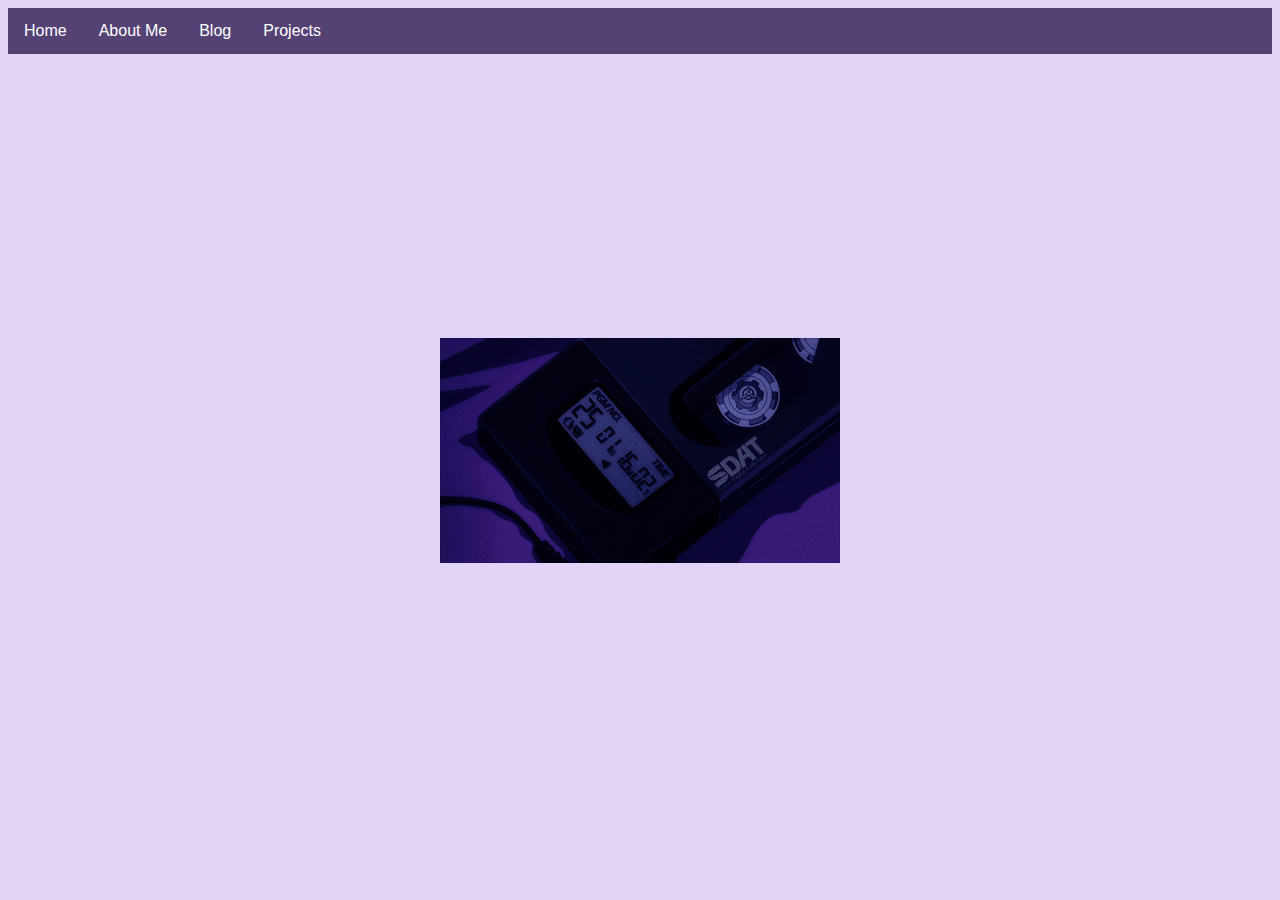
==== index.html @ baef8cce "Update index.html" ====
<!DOCTYPE html>
<html lang="en">
    <head>
      <meta charset="utf-utf-8" />
      <title>Dante Munno MEDP 285 Page</title>
      <link rel="apple-touch-icon" sizes="57x57" href="img/apple-icon-57x57.png">
      <link rel="apple-touch-icon" sizes="60x60" href="img/apple-icon-60x60.png">
      <link rel="apple-touch-icon" sizes="72x72" href="img/apple-icon-72x72.png">
      <link rel="apple-touch-icon" sizes="76x76" href="img/apple-icon-76x76.png">
      <link rel="apple-touch-icon" sizes="114x114" href="img/apple-icon-114x114.png">
      <link rel="apple-touch-icon" sizes="120x120" href="img/apple-icon-120x120.png">
      <link rel="apple-touch-icon" sizes="144x144" href="img/apple-icon-144x144.png">
      <link rel="apple-touch-icon" sizes="152x152" href="img/apple-icon-152x152.png">
      <link rel="apple-touch-icon" sizes="180x180" href="img/apple-icon-180x180.png">
      <link rel="icon" type="image/png" sizes="192x192"  href="img/android-icon-192x192.png">
      <link rel="icon" type="image/png" sizes="32x32" href="img/favicon-32x32.png">
      <link rel="icon" type="image/png" sizes="96x96" href="img/favicon-96x96.png">
      <link rel="icon" type="image/png" sizes="16x16" href="img/favicon-16x16.png">
      <link rel="manifest" href="/manifest.json">
      <meta name="viewport" content="width=device-width,  initial-scale=1" />
      <meta name="description" content="Homepage for my web 1 class" />
      <meta name="author" content="Dante" />

      </head>

      <body style="background-color: #E1D4F7;">

<!--navigation-->

      <style>

h1 {
  color: #554275;
}

.navbar {
  overflow: hidden;
  background-color: #554275;
  font-family: Arial, Helvetica, sans-serif;
}

.navbar a {
  float: left;
  font-size: 16px;
  color: white;
  text-align: center;
  padding: 14px 16px;
  text-decoration: none;
}

.dropdown {
  float: left;
  overflow: hidden;
}

.dropdown .dropbtn {
  cursor: pointer;
  font-size: 16px;
  border: none;
  outline: none;
  color: white;
  padding: 14px 16px;
  background-color: inherit;
  font-family: inherit;
  margin: 0;
}

.navbar a:hover, .dropdown:hover .dropbtn, .dropbtn:focus {
  background-color: #B289F5;
}

.dropdown-content {
  display: none;
  position: absolute;
  background-color: #8D6DC2;
  min-width: 160px;
  box-shadow: 0px 8px 16px 0px rgba(0,0,0,0.2);
  z-index: 1;
}

.dropdown-content a {
  float: none;
  color: black;
  padding: 12px 16px;
  text-decoration: none;
  display: block;
  text-align: left;
}

.dropdown-content a:hover {
  background-color: #6B6575;
}

.show {
  display: block;
}
body {
        background-image: url(img/radio.gif);
        background-repeat: no-repeat;
        background-attachment: fixed;
        background-position: center;
        /*
        center
        left top
        left bottom
        right top
        right bottom
        center top
        center bottom
        */
        font-family: sans-serif;
      }

</style>
</head>

<body>

<div class="navbar">
  <a href="index.html">Home</a>
  <a href="about.html">About Me</a>
  <a href="https://dantemunno.wordpress.com" target="_blank">Blog</a>
  <div class="dropdown">
  <button class="dropbtn" onclick="myFunction()">Projects
    <i class="fa fa-caret-down"></i>
  </button>
  <div class="dropdown-content" id="myDropdown">
    <a href="slideshow.html">Slideshow</a>
    <a href="videoex.html">Video Project</a>
    <a href="">Layered Collage</a>
    <a href="layoutpage.html">Journal Layout</a>
    <a href="simplegrid.html">Nature And Meditaion Mayout</a>
  </div>

<script>
/* When the user clicks on the button,
toggle between hiding and showing the dropdown content */
function myFunction() {
  document.getElementById("myDropdown").classList.toggle("show");
}

// Close the dropdown if the user clicks outside of it
window.onclick = function(e) {
  if (!e.target.matches('.dropbtn')) {
  var myDropdown = document.getElementById("myDropdown");
    if (myDropdown.classList.contains('show')) {
      myDropdown.classList.remove('show');
    }
  }
}
</script>
  </body>
  </html>
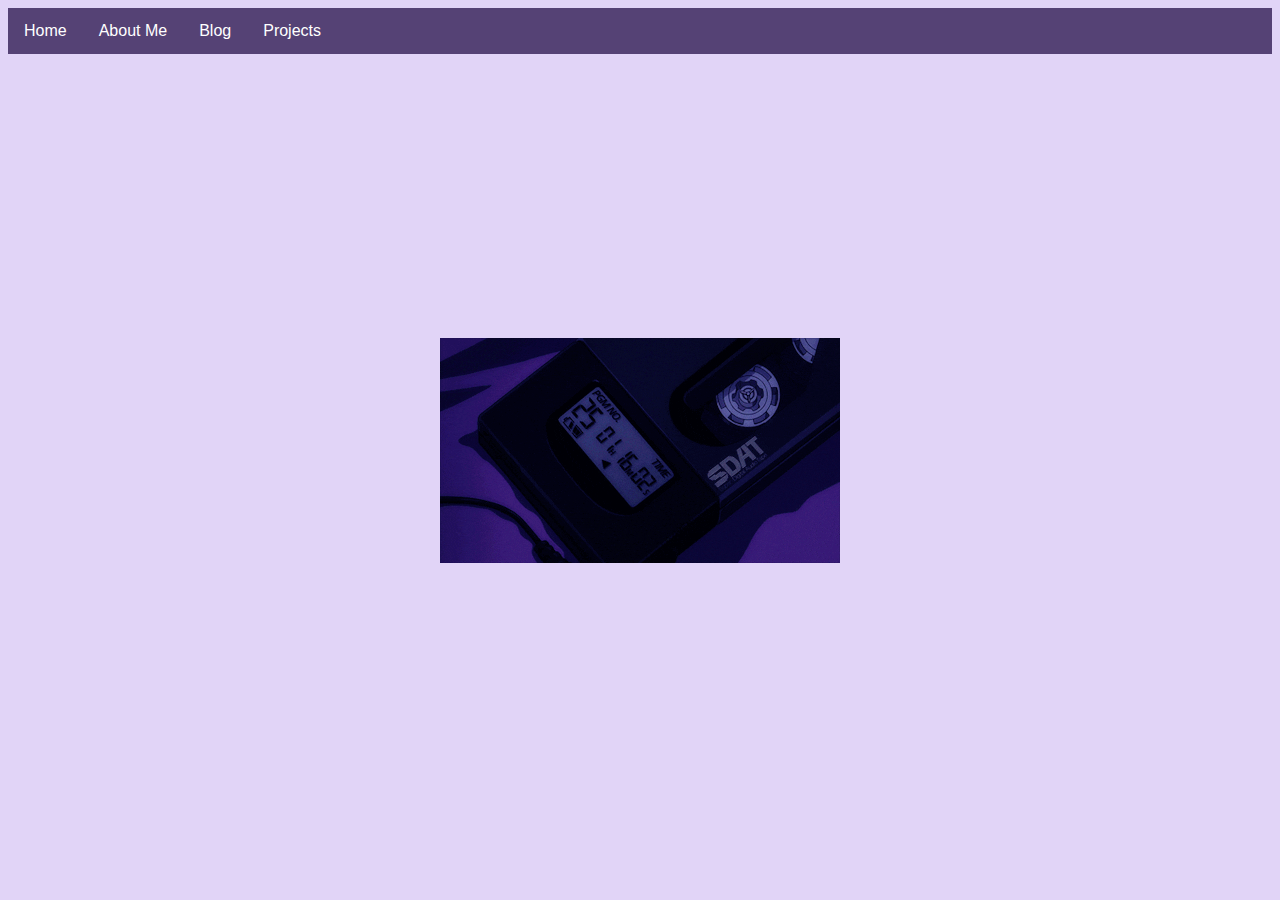
==== commit 14c12387: "Update index.html" ====
--- a/index.html
+++ b/index.html
@@ -129,7 +129,7 @@
     <a href="videoex.html">Video Project</a>
     <a href="">Layered Collage</a>
     <a href="layoutpage.html">Journal Layout</a>
-    <a href="simplegrid.html">Nature And Meditaion Mayout</a>
+    <a href="simplegrid.html">Meditaion layout</a>
   </div>
 
 <script>
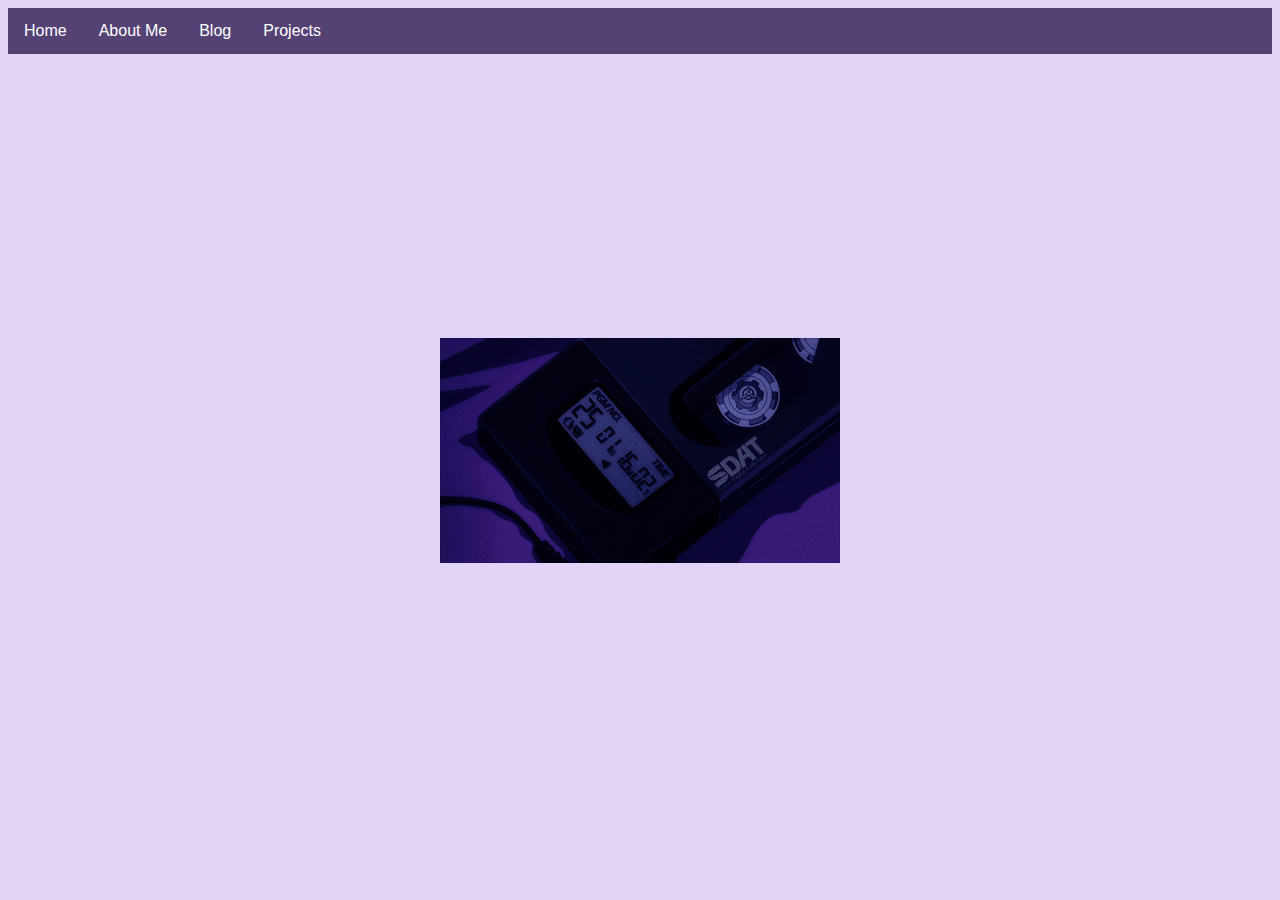
==== commit 61b0d6de: "Add files via upload" ====
--- a/index.html
+++ b/index.html
@@ -126,10 +126,12 @@
   </button>
   <div class="dropdown-content" id="myDropdown">
     <a href="slideshow.html">Slideshow</a>
+    <a href="sstwo.html">Slideshow 2</a>
     <a href="videoex.html">Video Project</a>
+    <a href="interviewsp.html">Interview Project</a>
     <a href="">Layered Collage</a>
     <a href="layoutpage.html">Journal Layout</a>
-    <a href="simplegrid.html">Meditaion layout</a>
+    <a href="simplegrid.html">Meditaion Layout</a>
   </div>
 
 <script>
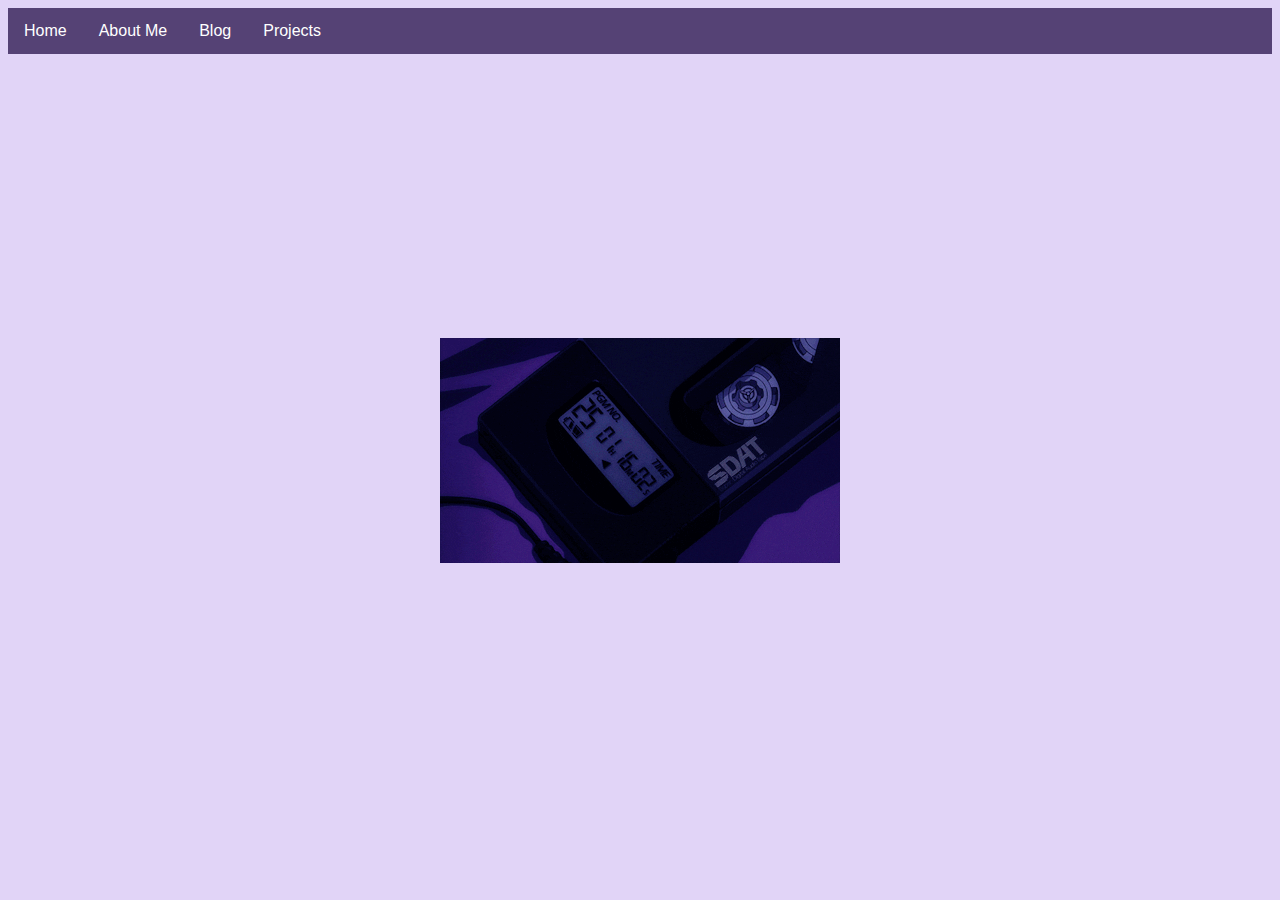
==== commit fa9175a8: "Update index.html" ====
--- a/index.html
+++ b/index.html
@@ -132,6 +132,7 @@
     <a href="">Layered Collage</a>
     <a href="layoutpage.html">Journal Layout</a>
     <a href="simplegrid.html">Meditaion Layout</a>
+    <a href="projectproposal.html">Project Proposal</a> 
   </div>
 
 <script>
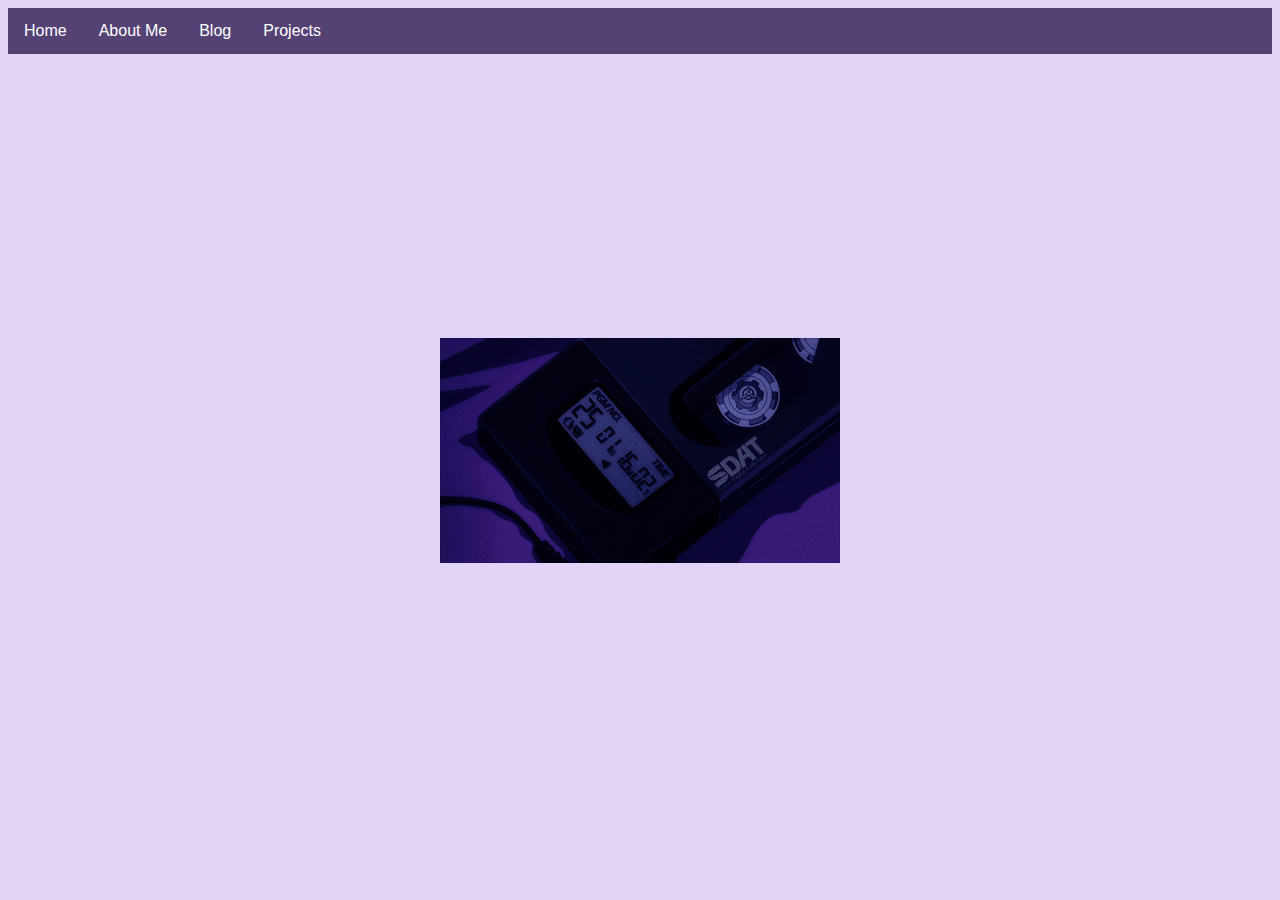
==== commit de7097fb: "Update index.html" ====
--- a/index.html
+++ b/index.html
@@ -132,7 +132,7 @@
     <a href="">Layered Collage</a>
     <a href="layoutpage.html">Journal Layout</a>
     <a href="simplegrid.html">Meditaion Layout</a>
-    <a href="projectproposal.html">Project Proposal</a> 
+    <a href="projectproposal.html">Project Proposal</a>
   </div>
 
 <script>
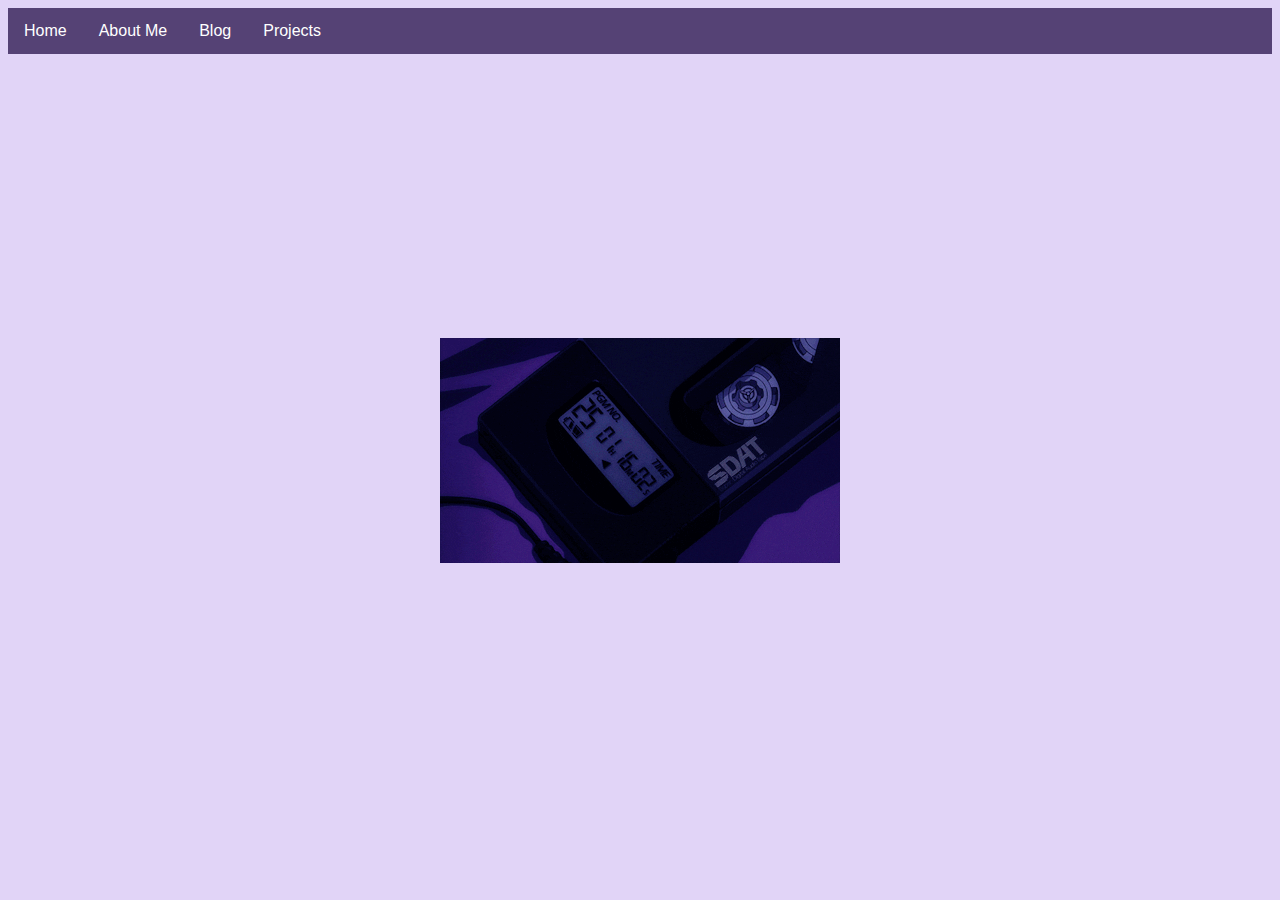
==== commit 5fd75739: "Update index.html" ====
--- a/index.html
+++ b/index.html
@@ -128,11 +128,10 @@
     <a href="slideshow.html">Slideshow</a>
     <a href="sstwo.html">Slideshow 2</a>
     <a href="videoex.html">Video Project</a>
-    <a href="interviewsp.html">Interview Project</a>
-    <a href="">Layered Collage</a>
     <a href="layoutpage.html">Journal Layout</a>
     <a href="simplegrid.html">Meditaion Layout</a>
     <a href="projectproposal.html">Project Proposal</a>
+      <a href="indexcopy.html">Final</a>
   </div>
 
 <script>
